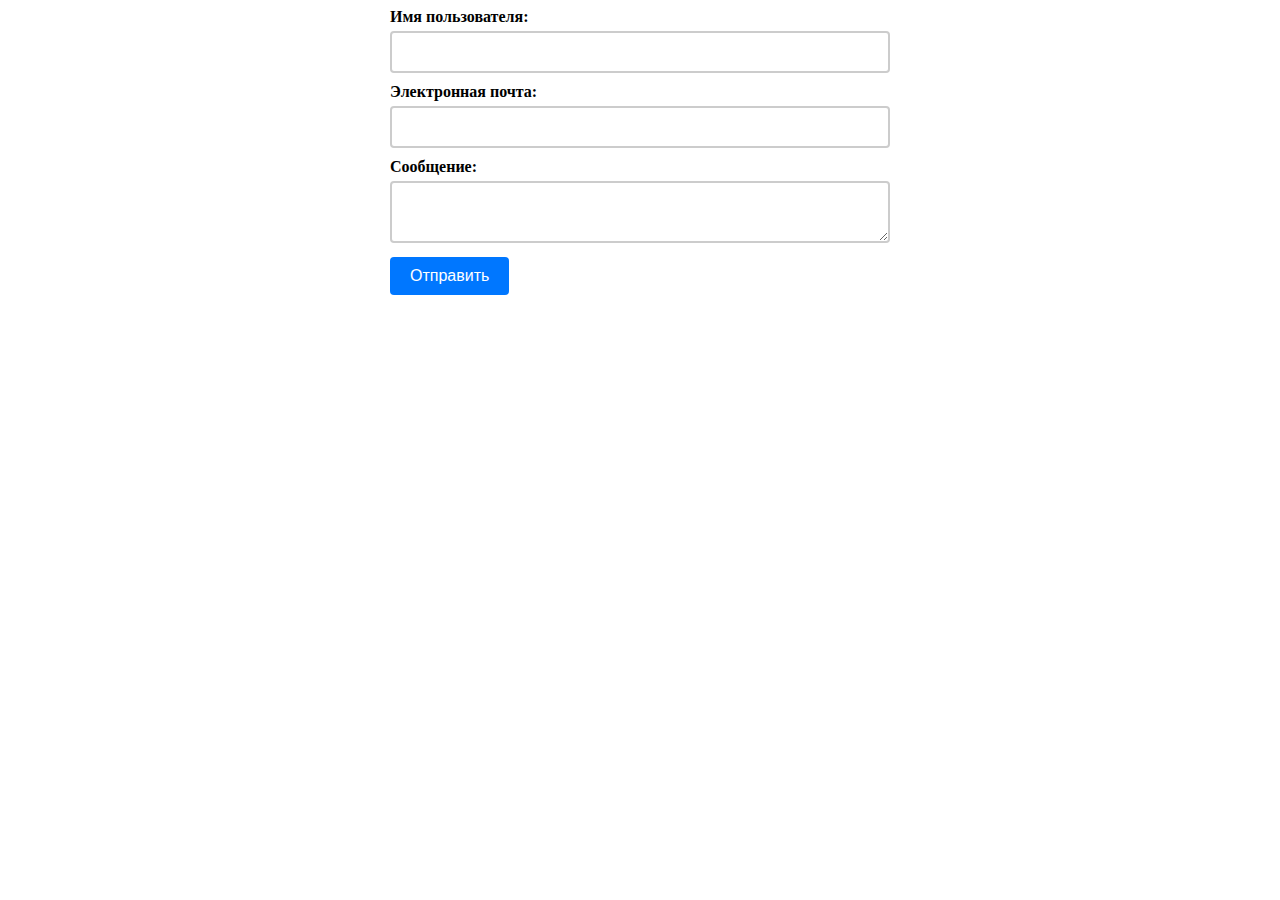
==== задача_2/index.html @ 7c1e2059 "Add files via upload" ====
<!DOCTYPE html>
<html lang="en">
<head>
  <meta charset="UTF-8">
  <meta http-equiv="X-UA-Compatible" content="IE=edge">
  <meta name="viewport" content="width=device-width, initial-scale=1.0">
  <link rel="stylesheet" href="style.css">
  <title>Document</title>
</head>
<body>
  

<form id="feedback-form">
  <div>
    <label for="name">Имя пользователя:</label>
    <input type="text" id="name" name="name" required>
  </div>
  <div>
    <label for="email">Электронная почта:</label>
    <input type="email" id="email" name="email" required>
  </div>
  <div>
    <label for="message">Сообщение:</label>
    <textarea id="message" name="message" required></textarea>
  </div>
  <button type="submit">Отправить</button>
</form>


  <script src="script.js"></script>
</body>
</html>
---- задача_2/style.css ----
input.focused, textarea.focused {
  border-color: #0077ff;
  box-shadow: 0 0 3px rgba(0, 119, 255, 0.5);
}

/* Стили для общего контейнера формы */
#feedback-form {
  max-width: 500px; /* Максимальная ширина формы */
  margin: 0 auto; /* Центрирование формы на странице */
}

/* Стили для контейнеров полей и меток */
#feedback-form div {
  margin-bottom: 10px;
}

#feedback-form label {
  display: block;
  font-weight: bold;
  margin-bottom: 5px;
}

/* Стили для полей ввода и текстового поля */
#feedback-form input[type="text"],
#feedback-form input[type="email"],
#feedback-form textarea {
  width: 100%;
  padding: 10px;
  font-size: 16px;
  border: 2px solid #ccc;
  border-radius: 4px;
  box-sizing: border-box;
}

/* Стили для кнопки отправки */
#feedback-form button[type="submit"] {
  background-color: #0077ff;
  color: #fff;
  padding: 10px 20px;
  font-size: 16px;
  border: none;
  border-radius: 4px;
  cursor: pointer;
}

#feedback-form button[type="submit"]:hover {
  background-color: #005dff;
}
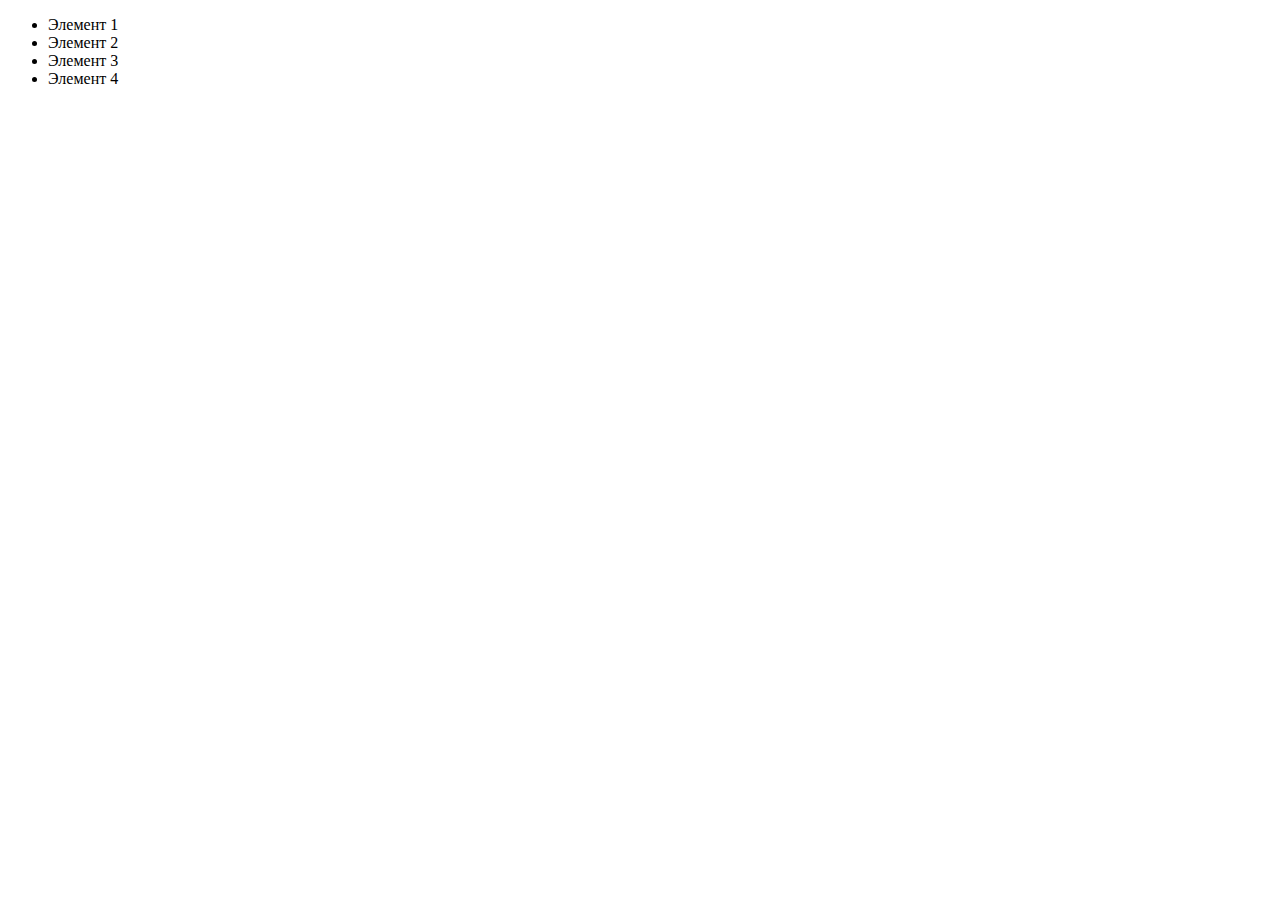
==== commit 0a2aa46b: "Add files via upload" ====
--- a/задача_2/index.html
+++ b/задача_2/index.html
@@ -9,22 +9,18 @@
 </head>
 <body>
   
-
-<form id="feedback-form">
-  <div>
-    <label for="name">Имя пользователя:</label>
-    <input type="text" id="name" name="name" required>
-  </div>
-  <div>
-    <label for="email">Электронная почта:</label>
-    <input type="email" id="email" name="email" required>
-  </div>
-  <div>
-    <label for="message">Сообщение:</label>
-    <textarea id="message" name="message" required></textarea>
-  </div>
-  <button type="submit">Отправить</button>
-</form>
+<!-- 2 -->
+<ul>
+  <li tabindex="1">Элемент 1</li>
+  <li tabindex="2">Элемент 2</li>
+  <li tabindex="3">Элемент 3</li>
+  <li tabindex="4">Элемент 4</li>
+</ul>
+<style>
+  .active{
+    background-color:yellow;
+  }
+</style>
 
 
   <script src="script.js"></script>
